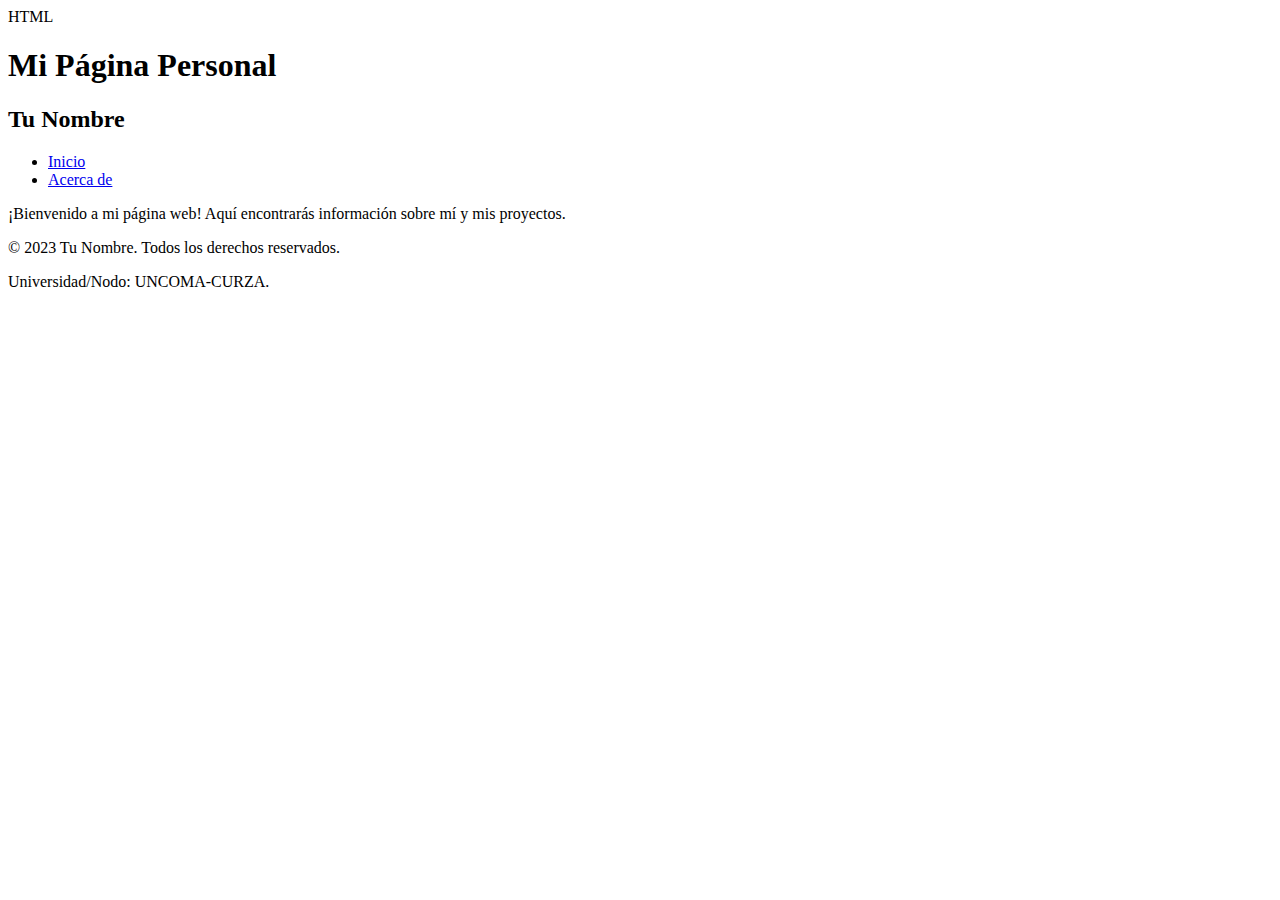
==== index.html @ 35948a00 "Create index.html" ====
HTML

<!DOCTYPE html>
<html lang="es">
<head>
    <meta charset="UTF-8">
    <meta name="viewport" content="width=device-width, initial-scale=1.0">
    <title>Mi  

 Página Personal - Tu Nombre</title>
    <link rel="stylesheet" href="styles.css">
</head>
<body>
    <header>
        <h1>Mi Página Personal</h1>
        <h2>Tu Nombre</h2>
    </header>
    <nav>
        <ul>
            <li><a href="index.html">Inicio</a></li>
            <li><a href="acercade.html">Acerca de</a></li>
        </ul>
    </nav>
    <main>
        <p>¡Bienvenido a mi página web! Aquí encontrarás información sobre mí y mis proyectos.</p>
    </main>
    <footer>
        <p>&copy; 2023 Tu Nombre. Todos los derechos reservados.</p>
        <p>Universidad/Nodo: UNCOMA-CURZA.</p>
    </footer>
</body>
</html>
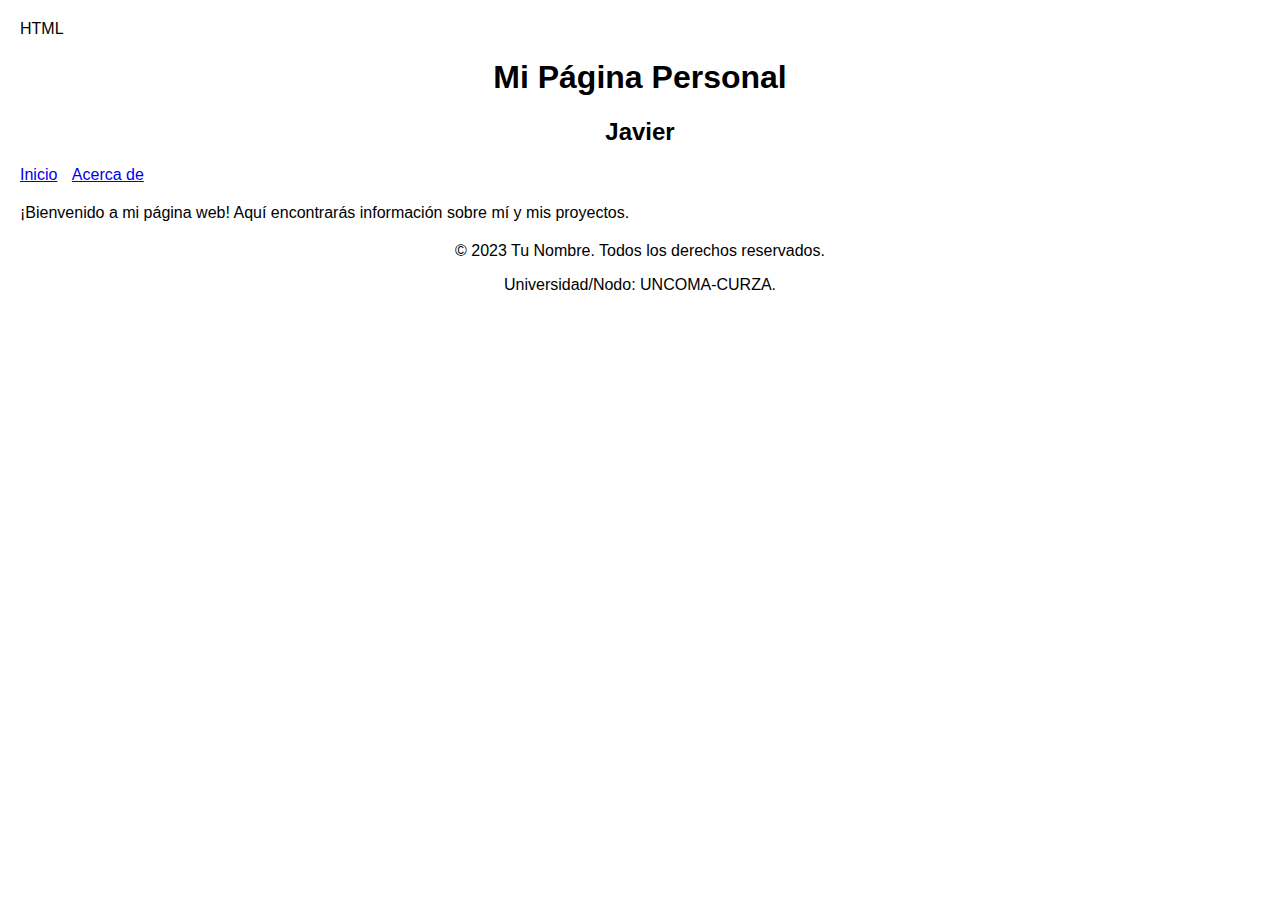
==== commit 70b8e0da: "Update index.html" ====
--- a/index.html
+++ b/index.html
@@ -7,13 +7,13 @@
     <meta name="viewport" content="width=device-width, initial-scale=1.0">
     <title>Mi  
 
- Página Personal - Tu Nombre</title>
+ Página Personal - Javier</title>
     <link rel="stylesheet" href="styles.css">
 </head>
 <body>
     <header>
         <h1>Mi Página Personal</h1>
-        <h2>Tu Nombre</h2>
+        <h2>Javier</h2>
     </header>
     <nav>
         <ul>
--- a/styles.css
+++ b/styles.css
@@ -0,0 +1,28 @@
+body {
+    font-family: Arial, sans-serif;
+    margin: 0;
+    padding: 20px;
+}
+
+header {
+    text-align: center;
+}
+
+nav ul {
+    list-style: none;
+    padding: 0;
+}
+
+nav li {
+    display: inline;
+    margin-right: 10px;
+}
+
+main {
+    margin-top: 20px;
+}
+
+footer {
+    text-align: center;
+    margin-top: 20px;
+}
